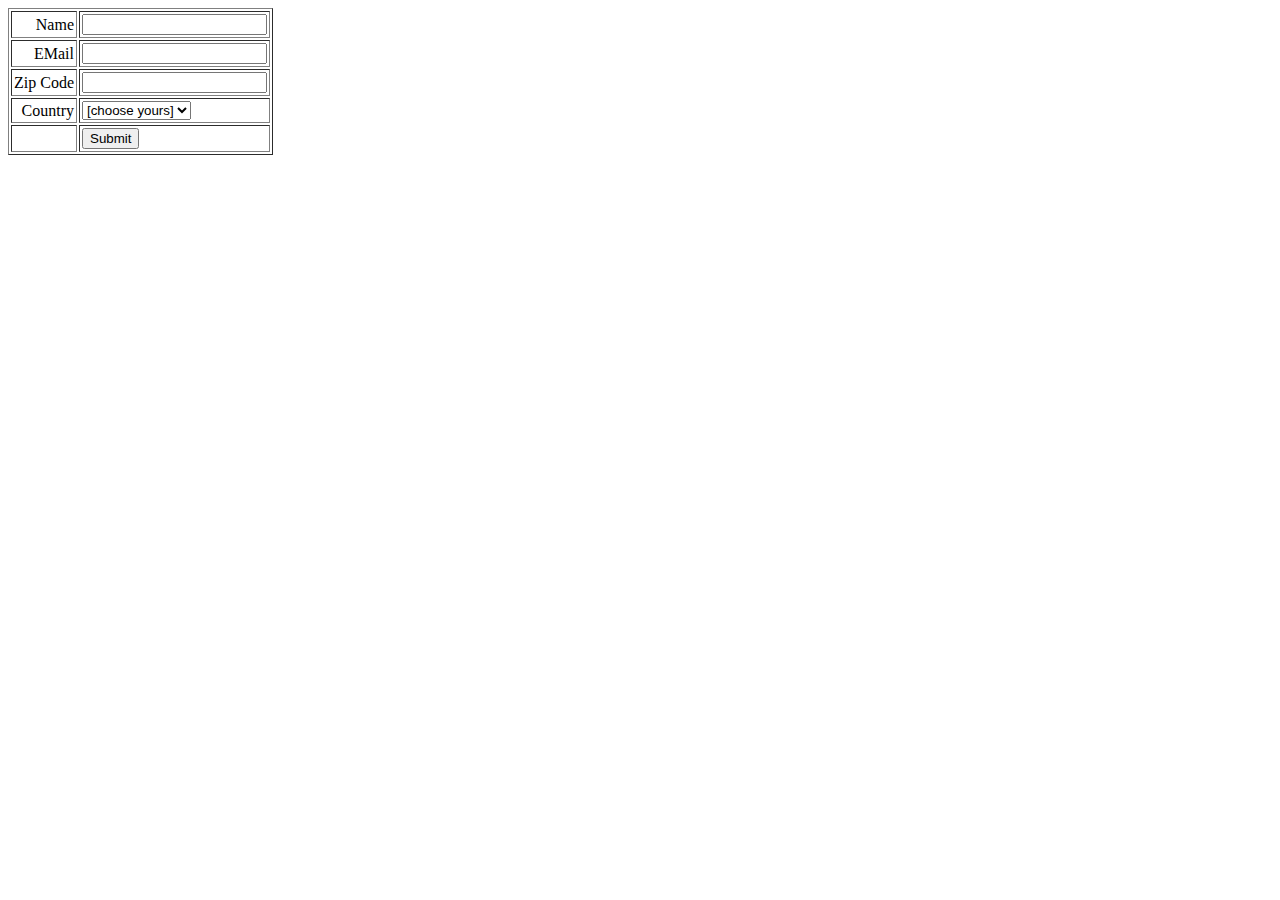
==== contact.html @ 0b340b28 "formulaire de contact" ====
<html>   
   <head>
      <title>Form Validation</title>      
         
   </head>
   
   <body>
      <form action = "/cgi-bin/test.cgi" name = "myForm" onsubmit = "return(validate() && validateEmail());">
         <table cellspacing = "2" cellpadding = "2" border = "1">
            
            <tr>
               <td align = "right">Name</td>
               <td><input type = "text" name = "Name" /></td>
            </tr>
            
            <tr>
               <td align = "right">EMail</td>
               <td><input type = "text" name = "EMail" /></td>
            </tr>
            
            <tr>
               <td align = "right">Zip Code</td>
               <td><input type = "text" name = "Zip" /></td>
            </tr>
            
            <tr>
               <td align = "right">Country</td>
               <td>
                  <select name = "Country">
                     <option value = "-1" selected>[choose yours]</option>
                     <option value = "1">USA</option>
                     <option value = "2">UK</option>
                     <option value = "3">INDIA</option>
                  </select>
               </td>
            </tr>
            
            <tr>
               <td align = "right"></td>
               <td><input type = "submit" value = "Submit" /></td>
            </tr>
            
         </table>
      </form> 
      <script type = "text/javascript" src="/static/script.js"></script>        
   </body>
</html>
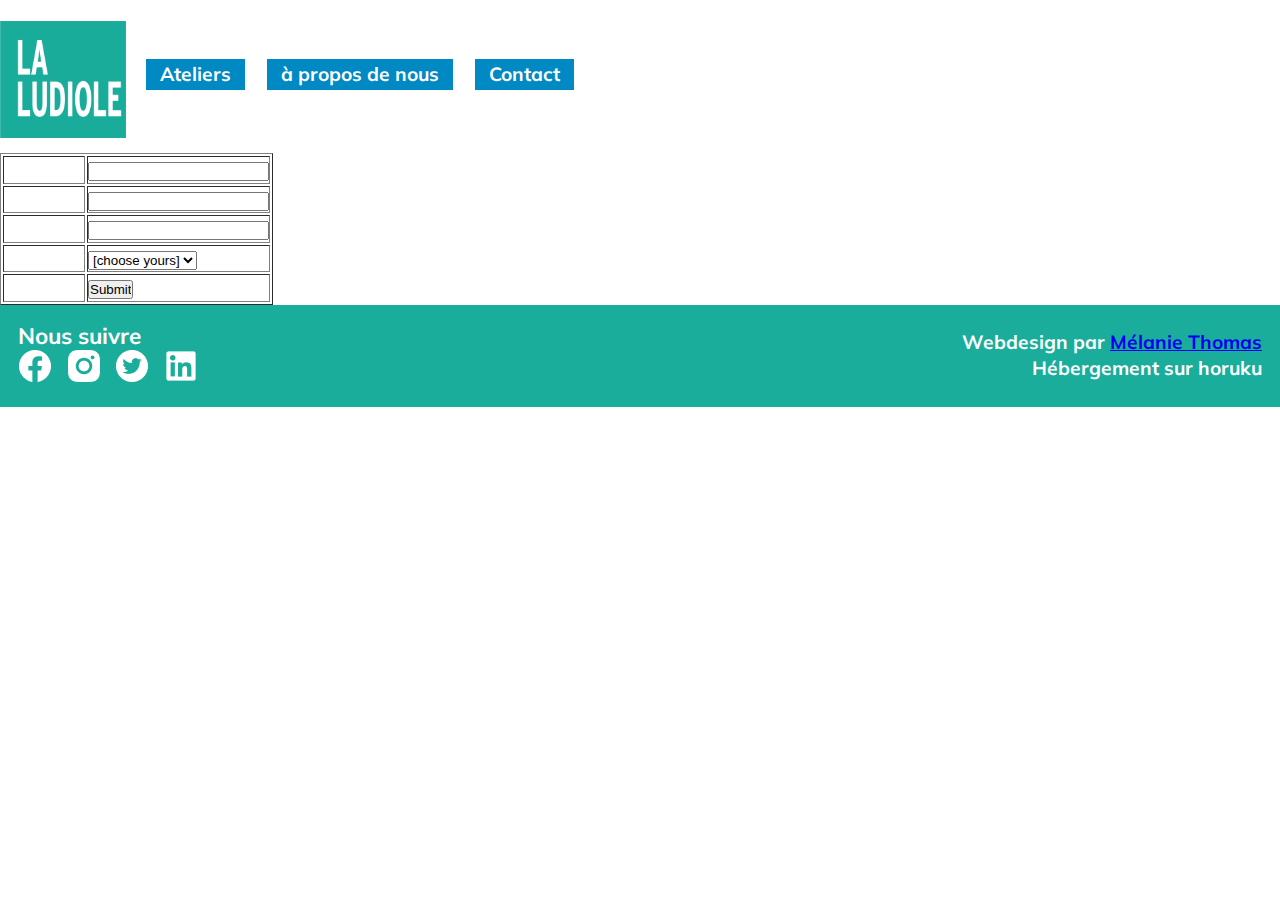
==== commit 3607766f: "responsivness corrected in home + header an bottom ready in all pages" ====
--- a/contact.html
+++ b/contact.html
@@ -1,49 +1,86 @@
-<html>   
-   <head>
-      <title>Form Validation</title>      
-         
-   </head>
-   
-   <body>
-      <form action = "/cgi-bin/test.cgi" name = "myForm" onsubmit = "return(validate() && validateEmail());">
-         <table cellspacing = "2" cellpadding = "2" border = "1">
-            
-            <tr>
-               <td align = "right">Name</td>
-               <td><input type = "text" name = "Name" /></td>
-            </tr>
-            
-            <tr>
-               <td align = "right">EMail</td>
-               <td><input type = "text" name = "EMail" /></td>
-            </tr>
-            
-            <tr>
-               <td align = "right">Zip Code</td>
-               <td><input type = "text" name = "Zip" /></td>
-            </tr>
-            
-            <tr>
-               <td align = "right">Country</td>
-               <td>
-                  <select name = "Country">
-                     <option value = "-1" selected>[choose yours]</option>
-                     <option value = "1">USA</option>
-                     <option value = "2">UK</option>
-                     <option value = "3">INDIA</option>
-                  </select>
-               </td>
-            </tr>
-            
-            <tr>
-               <td align = "right"></td>
-               <td><input type = "submit" value = "Submit" /></td>
-            </tr>
-            
-         </table>
-      </form> 
-      <script type = "text/javascript" src="/static/script.js"></script>        
-   </body>
-</html>
-
-
+<!DOCTYPE html>
+<html lang="en">
+    <head>
+        <meta charset="UTF-8">
+        <meta http-equiv="X-UA-Compatible" content="IE=edge">
+        <meta name="viewport" content="width=device-width, initial-scale=1.0">
+        <title>Accueil</title>
+        <!-- google font -->
+        <link rel="preconnect" href="https://fonts.googleapis.com">
+        <link rel="preconnect" href="https://fonts.gstatic.com" crossorigin>
+        <link href="https://fonts.googleapis.com/css2?family=Mulish:wght@700;800&display=swap" rel="stylesheet"> 
+        <!-- JQuery -->
+        <script src="https://code.jquery.com/jquery-3.6.0.min.js" integrity="sha256-/xUj+3OJU5yExlq6GSYGSHk7tPXikynS7ogEvDej/m4=" crossorigin="anonymous"></script>
+        <!-- script -->
+        <script src="/static/script.js"></script>
+        <!-- my CSS -->
+        <link rel="stylesheet" href="/static/style.css">
+    </head>
+    <body>
+        <section class="navigation">
+            <div class="logo_box">
+                <a href="/"><img src="/static/ludiole-logo.png" alt="logo la ludiole" class="logo"></a>
+            </div>
+            <div class="nav_list">
+                <div class="nav_list-button"><a href="/ateliers" class="nav_link">Ateliers</a></div> 
+                <div class="nav_list-button"><a href="/a_propos" class="nav_link">à propos de nous</a></div>
+                <div class="nav_list-button"><a href="/contact" class="nav_link">Contact</a></div>
+            </div>             
+        </section>
+        <section class="form">
+            <form action = "/cgi-bin/test.cgi" name = "myForm" onsubmit = "return(validate() && validateEmail());">
+                <table cellspacing = "2" cellpadding = "2" border = "1">
+                   
+                   <tr>
+                      <td align = "right">Name</td>
+                      <td><input type = "text" name = "Name" /></td>
+                   </tr>
+                   
+                   <tr>
+                      <td align = "right">EMail</td>
+                      <td><input type = "text" name = "EMail" /></td>
+                   </tr>
+                   
+                   <tr>
+                      <td align = "right">Zip Code</td>
+                      <td><input type = "text" name = "Zip" /></td>
+                   </tr>
+                   
+                   <tr>
+                      <td align = "right">Country</td>
+                      <td>
+                         <select name = "Country">
+                            <option value = "-1" selected>[choose yours]</option>
+                            <option value = "1">USA</option>
+                            <option value = "2">UK</option>
+                            <option value = "3">INDIA</option>
+                         </select>
+                      </td>
+                   </tr>
+                   
+                   <tr>
+                      <td align = "right"></td>
+                      <td><input type = "submit" value = "Submit" /></td>
+                   </tr>
+                   
+                </table>
+             </form> 
+             <script type = "text/javascript" src="/static/script.js"></script>   
+        </section>
+        <footer>
+            <div class="reseau_sociaux">
+                <h3>Nous suivre</h3>
+                <div class="icon_rs">
+                    <a href="https://www.facebook.com/Ludiole/"><img src="/static/facebook-icon-white.png" alt="icone facebook"></a>
+                    <a href=""><img src="/static/instagram-icon-white.png" alt="icone instagram"></a>
+                    <a href=""><img src="/static/twitter-icon-white.png" alt="icone twitter"></a>
+                    <a href=""><img src="/static/linkedin-icon-white.png" alt="icone linkedin"></a>
+                </div>
+            </div>
+            <div class="webmaster">
+                <p>Webdesign par <a class="lien-site" href="http://melaniethomas.design">Mélanie Thomas</a></p>
+                <p>Hébergement sur horuku</p>
+            </div>
+        </footer>
+    </body>
+    </html>--- a/static/style.css
+++ b/static/style.css
@@ -0,0 +1,412 @@
+*,
+*::before,
+*::after{
+    box-sizing: border-box;
+    margin: 0px;
+    padding: 0px; 
+}
+:root {
+    --clr-accent:#0089C3;
+    --clr-text-light : white;
+    --clr-text-dark : #07225F;
+    --clr-dark-green: #1AAD9B;
+    --clr-light-green: #BAE068; 
+    --fw-normal: 700;
+    --fw-bold: 800;
+    --fs-normal : 1rem;
+    --fs-h2 : 24px;
+    --grid: 1fr;
+}
+
+body{
+    margin: 0;
+    font-family: 'Mulish', sans-serif;
+    font-size: 1rem;
+    font-weight: var(--fw-normal);
+    line-height: 1.255;
+    color: var(--clr-text-light);
+}
+
+
+/* NAVIGATION */
+.navigation{
+    /* background-color: red; */
+    box-sizing: fit-content;
+    width: 100%;
+    display: flex;
+    justify-content: space-between;
+}
+
+.logo_box{
+    position: relative;
+    left: 0px;
+    top: 2.3vh;
+    max-height: 13vh;
+    max-width: 14vh;
+    margin-bottom: 4vh;
+}
+
+.logo{
+    width: 100%;
+    height: 100%;
+}
+
+.nav_list{
+    /* background-color: aqua; */
+    display:flex;
+    justify-content:space-around;
+    align-items: center;
+    max-height: 12vh ;
+    flex-direction: column;
+    position: relative;
+    top: 2.3vh;
+}
+
+.nav_list-button{
+    display: flex;
+    align-items: center;
+    position: relative;
+    width : 100%;
+    padding: 10px;
+    padding-left: 0px;
+    background-color: var(--clr-accent);
+    margin: 2px;
+    height: 3.5vh;
+}
+
+.nav_link{
+
+    text-decoration: none;
+    color: var(--clr-text-light);
+    padding: 5px;
+}
+
+/* GREEN SECTION */
+.green_section{
+    display: flex;
+    flex-direction: column;
+    justify-content: space-around;
+    width: 100%;
+    background-color: #bae068;
+    padding-top: 4vh;
+    padding-bottom: 4vh;
+}
+
+.image_accueil{
+    position: relative;
+    height : fit-content;
+    width: 100%;
+    align-self: center;
+    margin-top: 12vh;;
+    
+}
+.image_cocotte{
+    width: 100%;
+}
+
+.see_through_slogan_box{
+    block-size: fit-content;
+    max-width:  250px;
+    left: 0px;
+    top: 20vh;
+    background: rgba(255, 255, 255, 0.8);
+    position: absolute;
+    z-index: 1; 
+}
+
+.texte_slogan{
+    display: flex;
+    justify-content: space-around;
+    position: relative;
+    margin: 2vh;  
+    margin-left: 4vh;
+    font-weight: var(--fw-bold);
+    line-height: 1.5rem;
+    text-transform: uppercase;
+    color: var(--clr-text-dark); 
+}
+
+.side_infos{
+    width: 100%;
+    display: flex;
+    flex-direction: column;
+}
+
+.block_dark_green{
+    margin: auto;
+    position: relative;
+    align-items: flex-end;
+    width : 90%;
+    margin-right: 0%;
+    margin-top: 20px;
+    margin-bottom: 16px;
+    block-size: fit-content;
+    background-color: var(--clr-dark-green);
+
+}
+
+.Text_principal{
+    padding: 16px;
+    position: relative;
+    text-align: justify;
+    color: #FFFFFF;
+}
+.boutons_sous_texte{
+    display:flex;
+    justify-content:space-between;
+    align-items: center;
+    max-width: 150vh;
+    flex-direction: column;
+    position: relative;
+    margin: auto;
+    margin-right: 0%;
+    margin-top: 10px;
+}
+
+.nav_button{
+    position: relative;
+    align-items: center;
+    width : 100%;
+    background-color: var(--clr-accent);
+    margin-top: 2px;
+    margin-bottom: 2px;
+    height: 30px;
+}
+
+
+/* PARTENAIRES SECTION */
+
+.partenaires{
+    /* background-color: violet; */
+    display: flex;
+    flex-direction: column;
+    justify-content: space-around;
+    width: 100%;
+
+}
+
+.soutien{
+    display: flex;
+    flex-direction: column;
+    justify-content: space-around;
+    padding-top: 2vh;
+    padding-bottom: 2vh;
+    box-sizing: fit-content;
+    /* background-color: yellow; */
+    
+}
+
+.titre_vert_gauche{
+    display: flex;
+    justify-content: right;
+    align-items: center;
+    width: 100%;
+    margin-bottom: 10px;
+    height: 30px;
+    padding-right: 1rem;
+
+}
+
+h2, .titre_vert_gauche {
+    position: relative;
+    width: 60%;
+    font-weight: var(--fw-bold);
+    font-size: inherit;
+    background-color: var(--clr-dark-green); 
+
+}
+
+.logos_soutiens{
+    position: relative;
+    display: flex;
+    justify-content: space-around;
+    flex-wrap: wrap;
+    gap:1rem;
+    margin: 6px;
+    margin: auto;
+    margin-left: 0%;
+}
+.logos_soutiens img{
+    max-width: 18vh ;
+}
+
+.client{
+    /* background-color: red; */
+    display: flex;
+    flex-direction: column;
+    padding-top: 2vh;
+    padding-bottom: 2vh;
+    justify-content: right;
+    gap: 1rem;
+    width: 100%;
+
+}
+
+.titre_vert_droite{
+    position: relative;
+    display: flex;
+    justify-content: left;
+    align-items: center;
+    margin: auto;
+    margin-right: 0%;
+    width: 100%;
+    margin-bottom: 10px;
+    /* background-color: purple; */
+    height: 30px;
+    padding-left: 1rem;
+
+    
+}
+
+h2, .titre_vert_droite{
+    position: relative;
+    font-weight: var(--fw-bold);
+    font-size: inherit;
+    background-color: var(--clr-dark-green); 
+    width : 70%;
+
+
+}
+
+.logos_clients{
+    position: relative;
+    display: flex;
+    justify-content: space-around;
+    flex-wrap: wrap;
+    gap:1rem;
+    margin: 6px;
+    margin: auto;
+    margin-right: 0%;
+}
+
+
+.logos_clients img{
+    max-width: 18vh ;
+}
+
+footer{
+    background-color: var(--clr-dark-green);
+    display: flex;
+    justify-content: space-between;
+    flex-direction: row;
+    flex-wrap: wrap;
+    width: 100%;
+
+
+}
+
+.reseau_sociaux{
+    position: relative;
+    /* background-color: orange; */
+    padding: 2vh;
+    display: flex;
+    flex-direction: column;
+    box-sizing: fit-content;
+    margin: auto;
+    margin-left: 0%;
+    width: 50%;
+}
+
+.icon_rs{
+    /* background-color: cyan; */
+    display: flex;
+    flex-direction: row;
+    justify-content: space-between;
+    flex-wrap: wrap;
+    padding: 1px;
+    max-width: 15vh;
+    
+}
+
+.webmaster{
+    box-sizing: fit-content;
+    position: relative;
+    width: 50%;
+    margin: auto;
+    margin-right: 0%;
+    display: flex;
+    flex-direction: column;
+    flex-wrap: wrap;
+    align-items: flex-end;
+    padding: 2vh;
+    padding-left: 0vh;
+    /* background-color: #07225F; */
+
+}
+
+
+
+@media only screen and (min-width: 600px) {
+    .navigation{
+        gap: 2vh;
+        justify-content: flex-start;
+    }
+    body{
+        font-size: 1.2rem;
+        line-height: 1.6rem;
+    }
+    .nav_list{
+        display: flex;
+        flex-direction: row;
+        width: fit-content;
+        padding-right: 2vh;
+        gap: 2vh;
+    }  
+    .nav_list-button{width : fit-content; padding: 1vh;}
+
+    .see_through_slogan_box{max-width:  50%;}
+
+    .texte_slogan{line-height: 1.8rem;}   
+
+    h2, .titre_vert_gauche {width: 40%;}  
+
+    .logos_soutiens{width: 90%;} 
+    .logos_soutiens img{
+        max-width: 18vh ;
+    }   
+
+    h2, .titre_vert_droite{width : 40%;}    
+    .logos_clients{width: 90%;}
+   
+
+    .icon_rs{max-width: 20vh;}
+
+  }
+
+  @media only screen and (min-width: 992px) {
+    .green_section{flex-direction: row;}
+    .see_through_slogan_box{max-width: 30%;}
+    .image_accueil{
+        width: 200vh;
+        align-self: flex-start;
+        margin: 10vh;
+        margin-top: 3vh;
+        margin-left: 0vh;
+    }
+    .partenaires{
+        flex-direction: row;
+    }
+    .soutien{width: 90%;}
+    .block_dark_green{width : 100%;}
+    h2, .titre_vert_gauche {width: 50%;}
+    .logos_soutiens{width: 80%;}
+    h2, .titre_vert_droite{width : 50%;}
+    .logos_clients{width: 80%;}
+  }
+
+
+  @media only screen and (min-width: 1200px) {
+    .image_accueil{
+        width: 180vh;
+        margin: 0vh;
+        margin-left: 5%;
+        margin-right: 10vh;
+        padding: 0vh;
+    }
+    .see_through_slogan_box{max-width: 20%; top:18vh}
+    .green_section{
+        padding-top: 0vh;
+        padding-bottom: 0vh;
+    }
+
+  }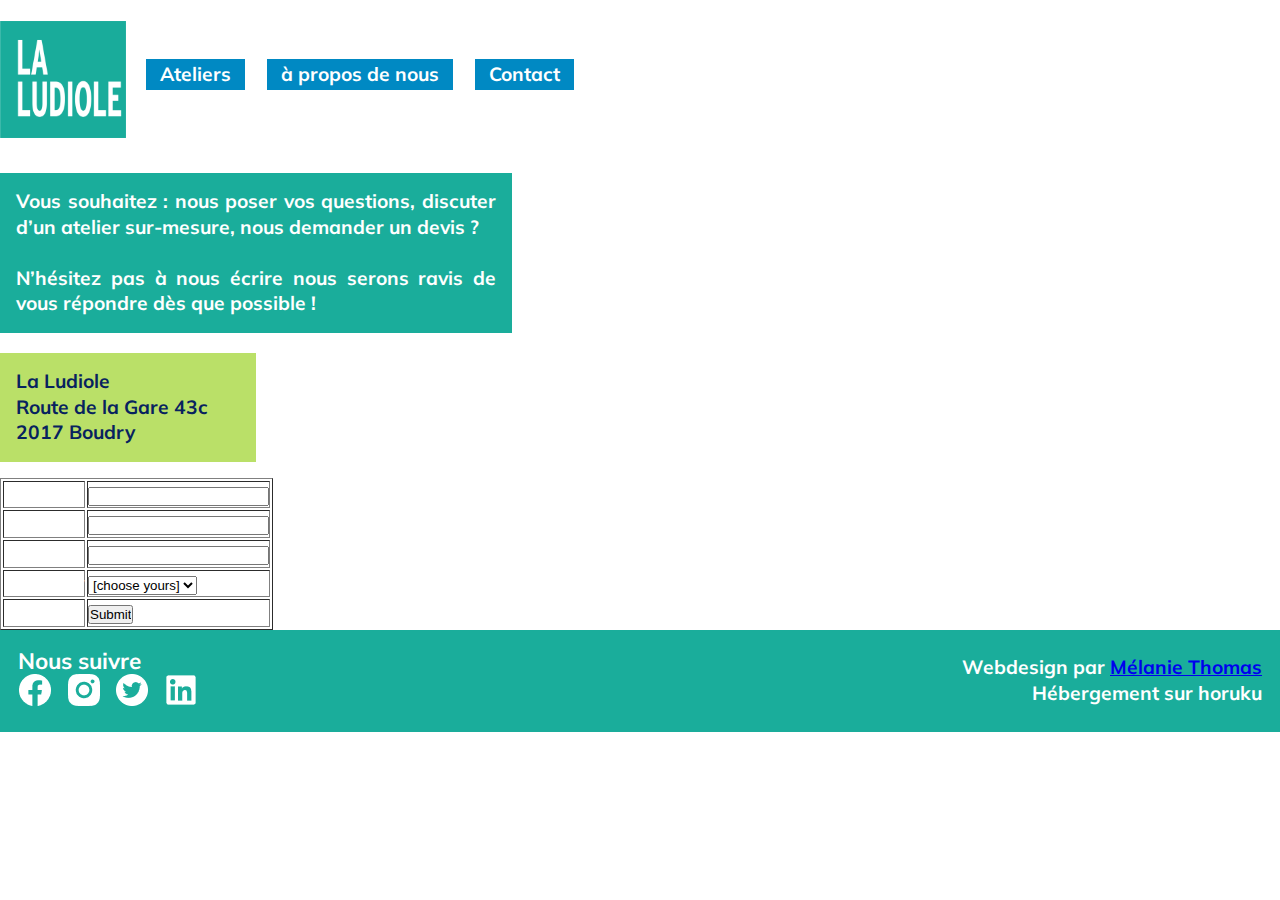
==== commit a67404ba: "html css text from contact page" ====
--- a/contact.html
+++ b/contact.html
@@ -4,7 +4,7 @@
         <meta charset="UTF-8">
         <meta http-equiv="X-UA-Compatible" content="IE=edge">
         <meta name="viewport" content="width=device-width, initial-scale=1.0">
-        <title>Accueil</title>
+        <title>Contact</title>
         <!-- google font -->
         <link rel="preconnect" href="https://fonts.googleapis.com">
         <link rel="preconnect" href="https://fonts.gstatic.com" crossorigin>
@@ -26,6 +26,32 @@
                 <div class="nav_list-button"><a href="/a_propos" class="nav_link">à propos de nous</a></div>
                 <div class="nav_list-button"><a href="/contact" class="nav_link">Contact</a></div>
             </div>             
+        </section>
+        <section>
+            <div class="block_dark_green_left">
+                <div class="Text_principal">
+                    <p>
+                        Vous souhaitez : nous poser vos questions, discuter d’un atelier sur-mesure, nous demander un devis ? 
+                    </p>
+                    <br>
+                    <p>
+                        N’hésitez pas à nous écrire nous serons ravis de vous répondre dès que possible !
+                    </p>
+                </div>
+            </div>
+            <div class="block_light_green_left">
+                <div class="Adresse">
+                    <p>
+                        La Ludiole
+                    </p>
+                    <p>
+                        Route de la Gare 43c 
+                    </p>
+                    <p>
+                        2017 Boudry
+                    </p>
+                </div>
+            </div>     
         </section>
         <section class="form">
             <form action = "/cgi-bin/test.cgi" name = "myForm" onsubmit = "return(validate() && validateEmail());">
--- a/static/style.css
+++ b/static/style.css
@@ -145,11 +145,40 @@
 
 }
 
+.block_dark_green_left{
+    margin: auto;
+    position: relative;
+    align-items: flex-end;
+    max-width : 365px;
+    margin-left: 0%;
+    margin-top: 20px;
+    margin-bottom: 16px;
+    block-size: fit-content;
+    background-color: var(--clr-dark-green);
+}
+.block_light_green_left{
+    margin: auto;
+    position: relative;
+    align-items: flex-end;
+    max-width : 135px;
+    margin-left: 0%;
+    margin-top: 20px;
+    margin-bottom: 16px;
+    block-size: fit-content;
+    background-color: var(--clr-light-green);
+}
+
 .Text_principal{
     padding: 16px;
     position: relative;
     text-align: justify;
     color: #FFFFFF;
+}
+.Adresse{
+    padding: 16px;
+    position: relative;
+    text-align: left;
+    color: var(--clr-text-dark);
 }
 .boutons_sous_texte{
     display:flex;
@@ -370,10 +399,13 @@
    
 
     .icon_rs{max-width: 20vh;}
-
+    .block_light_green_left{max-width : 30%;}
+    .block_dark_green_left{max-width : 70%;}
   }
 
   @media only screen and (min-width: 992px) {
+    .block_light_green_left{max-width : 20%;}
+    .block_dark_green_left{max-width : 40%;}
     .green_section{flex-direction: row;}
     .see_through_slogan_box{max-width: 30%;}
     .image_accueil{
